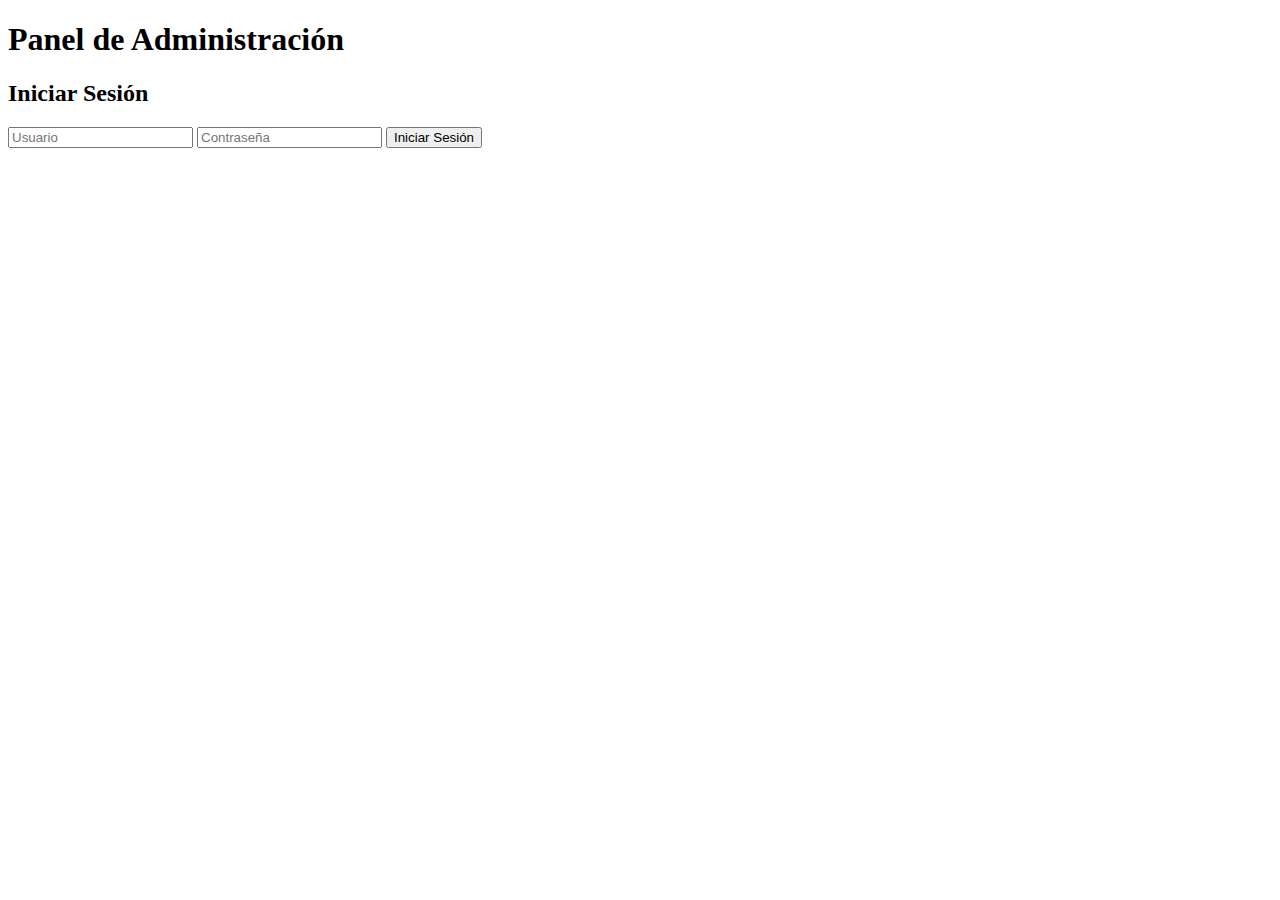
==== admin.html @ 034937ef "Create admin.html" ====
<!DOCTYPE html>
<html lang="es">
<head>
  <meta charset="UTF-8">
  <meta name="viewport" content="width=device-width, initial-scale=1.0">
  <title>Panel de Administración</title>
  <link rel="stylesheet" href="admin.css">
</head>
<body>
  <h1>Panel de Administración</h1>
  <div class="login-container" id="login-container">
    <h2>Iniciar Sesión</h2>
    <input type="text" id="username" placeholder="Usuario">
    <input type="password" id="password" placeholder="Contraseña">
    <button onclick="login()">Iniciar Sesión</button>
  </div>
  <div class="admin-container" id="admin-container" style="display: none;">
    <h2>Administrar Videos</h2>
    <form id="video-form">
      <input type="text" id="video-title" placeholder="Título del Video">
      <input type="text" id="video-url" placeholder="URL del Video">
      <button type="submit">Agregar Video</button>
    </form>
    <ul id="video-list"></ul>
    <h2>Administrar EPG</h2>
    <form id="epg-form">
      <input type="text" id="epg-channel" placeholder="ID del Canal">
      <input type="text" id="epg-url" placeholder="URL del EPG">
      <button type="submit">Agregar EPG</button>
    </form>
    <ul id="epg-list"></ul>
  </div>
  <script src="admin.js"></script>
</body>
</html>
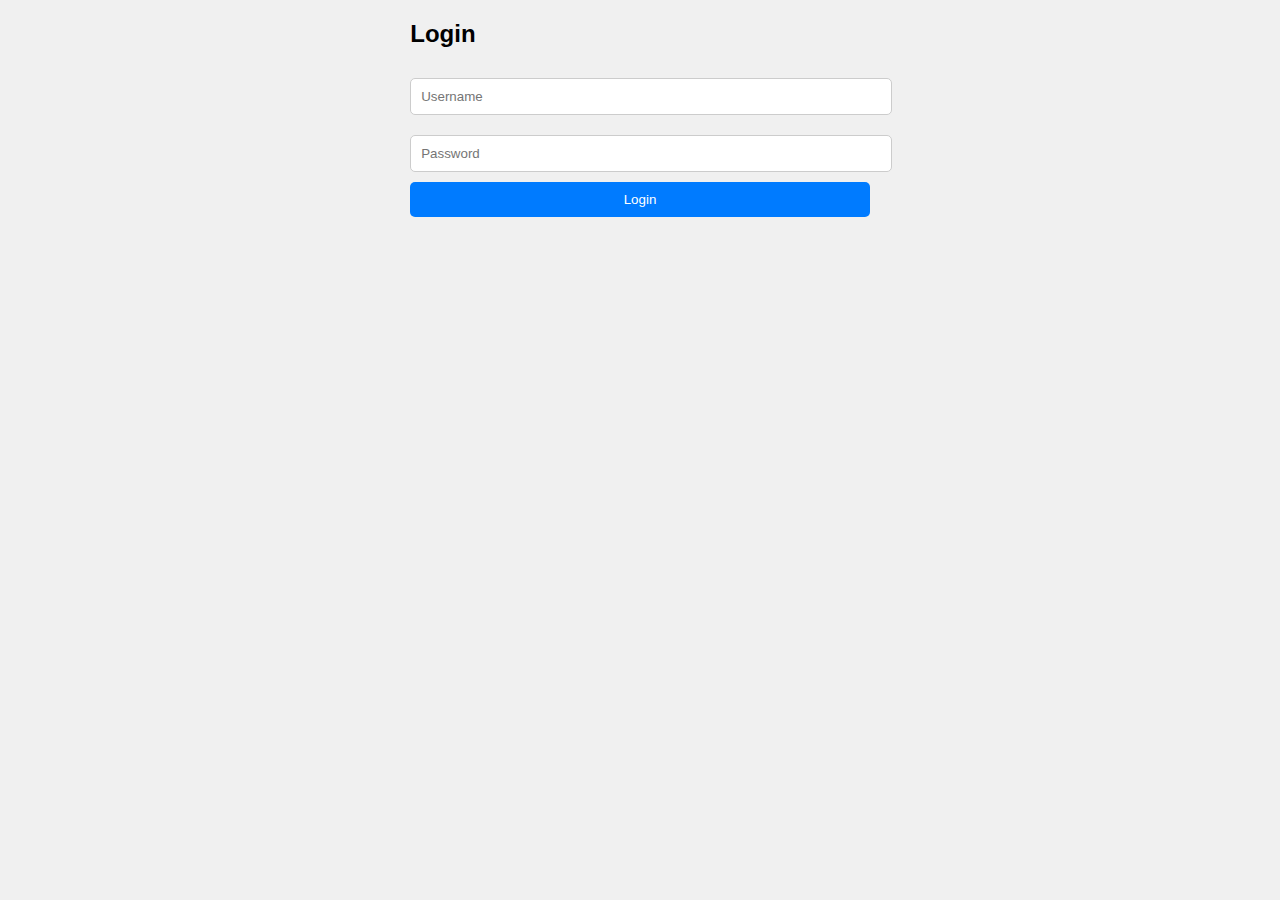
==== commit 0364df1e: "Update admin.html" ====
--- a/admin.html
+++ b/admin.html
@@ -1,35 +1,39 @@
 <!DOCTYPE html>
-<html lang="es">
+<html lang="en">
 <head>
-  <meta charset="UTF-8">
-  <meta name="viewport" content="width=device-width, initial-scale=1.0">
-  <title>Panel de Administración</title>
-  <link rel="stylesheet" href="admin.css">
+    <meta charset="UTF-8">
+    <meta name="viewport" content="width=device-width, initial-scale=1.0">
+    <title>Admin Panel</title>
+    <link rel="stylesheet" href="admin.css">
 </head>
 <body>
-  <h1>Panel de Administración</h1>
-  <div class="login-container" id="login-container">
-    <h2>Iniciar Sesión</h2>
-    <input type="text" id="username" placeholder="Usuario">
-    <input type="password" id="password" placeholder="Contraseña">
-    <button onclick="login()">Iniciar Sesión</button>
-  </div>
-  <div class="admin-container" id="admin-container" style="display: none;">
-    <h2>Administrar Videos</h2>
-    <form id="video-form">
-      <input type="text" id="video-title" placeholder="Título del Video">
-      <input type="text" id="video-url" placeholder="URL del Video">
-      <button type="submit">Agregar Video</button>
-    </form>
-    <ul id="video-list"></ul>
-    <h2>Administrar EPG</h2>
-    <form id="epg-form">
-      <input type="text" id="epg-channel" placeholder="ID del Canal">
-      <input type="text" id="epg-url" placeholder="URL del EPG">
-      <button type="submit">Agregar EPG</button>
-    </form>
-    <ul id="epg-list"></ul>
-  </div>
-  <script src="admin.js"></script>
+    <div id="login-container">
+        <h2>Login</h2>
+        <input type="text" id="username" placeholder="Username">
+        <input type="password" id="password" placeholder="Password">
+        <button onclick="login()">Login</button>
+    </div>
+
+    <div id="admin-container" style="display: none;">
+        <h2>Admin Panel</h2>
+
+        <h3>Add Video</h3>
+        <form id="video-form">
+            <input type="text" id="video-title" placeholder="Video Title">
+            <input type="text" id="video-url" placeholder="Video URL">
+            <button type="submit">Add Video</button>
+        </form>
+        <ul id="video-list"></ul>
+
+        <h3>Add EPG</h3>
+        <form id="epg-form">
+            <input type="text" id="epg-channel" placeholder="EPG Channel">
+            <input type="text" id="epg-url" placeholder="EPG URL">
+            <button type="submit">Add EPG</button>
+        </form>
+        <ul id="epg-list"></ul>
+    </div>
+
+    <script src="admin.js"></script>
 </body>
 </html>
--- a/admin.css
+++ b/admin.css
@@ -0,0 +1,70 @@
+body {
+  font-family: Arial, sans-serif;
+  display: flex;
+  flex-direction: column;
+  align-items: center;
+  margin: 0;
+  background-color: #f0f0f0;
+}
+
+h1 {
+  text-align: center;
+  margin-bottom: 20px;
+}
+
+.login-container, .admin-container {
+  width: 80%;
+  max-width: 400px;
+  background: #fff;
+  padding: 20px;
+  border-radius: 8px;
+  box-shadow: 0 4px 8px rgba(0, 0, 0, 0.2);
+  margin-bottom: 20px;
+}
+
+input {
+  width: 100%;
+  padding: 10px;
+  margin: 10px 0;
+  border: 1px solid #ccc;
+  border-radius: 5px;
+}
+
+button {
+  width: 100%;
+  padding: 10px;
+  background-color: #007bff;
+  color: white;
+  border: none;
+  border-radius: 5px;
+  cursor: pointer;
+  transition: background-color 0.3s ease;
+}
+
+button:hover {
+  background-color: #0056b3;
+}
+
+ul {
+  list-style-type: none;
+  padding: 0;
+}
+
+li {
+  background: #f9f9f9;
+  padding: 10px;
+  margin: 10px 0;
+  border-radius: 5px;
+  display: flex;
+  justify-content: space-between;
+  align-items: center;
+}
+
+li button {
+  background-color: #dc3545;
+  margin-left: 10px;
+}
+
+li button:hover {
+  background-color: #c82333;
+}
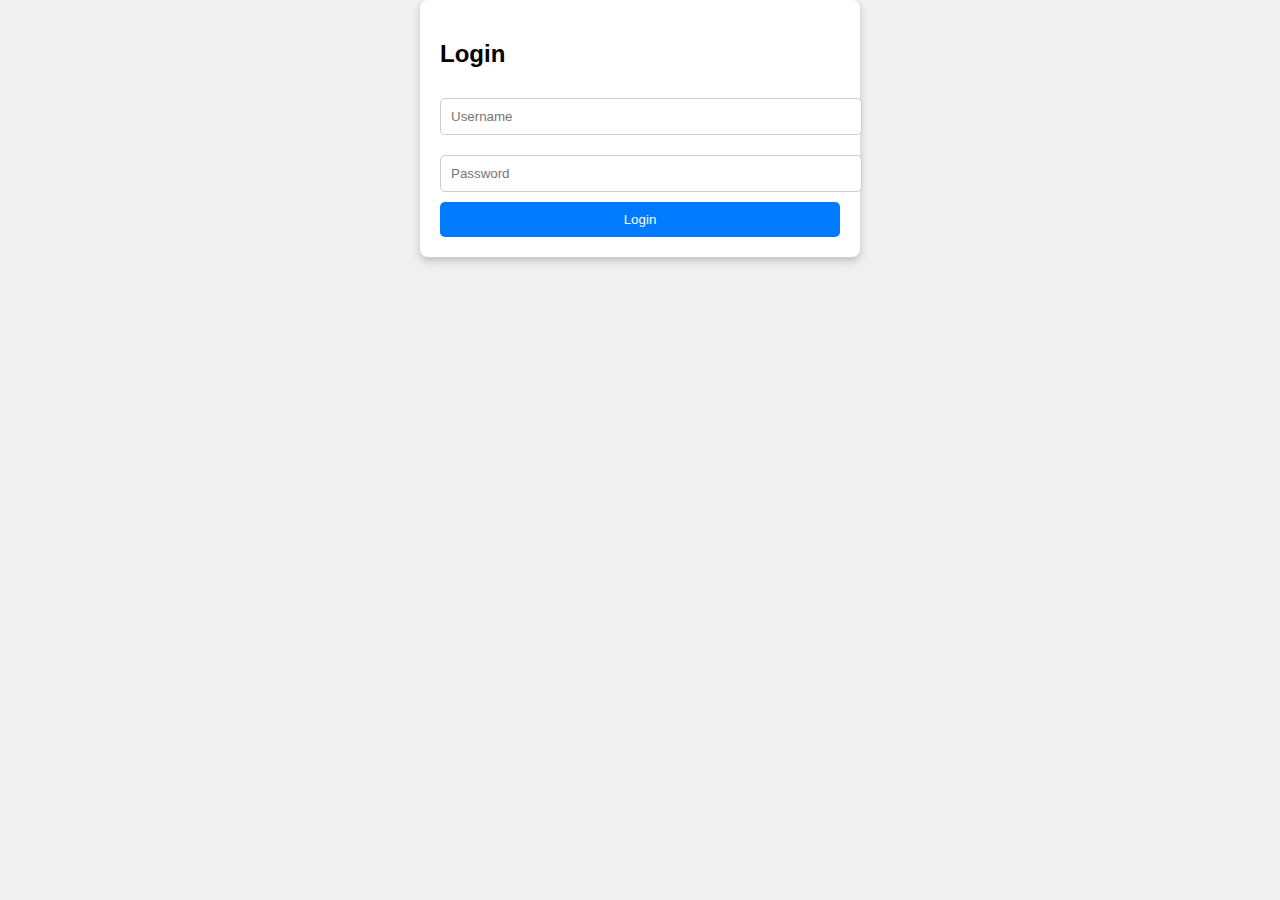
==== commit 3289245a: "Update admin.html" ====
--- a/admin.html
+++ b/admin.html
@@ -7,14 +7,14 @@
     <link rel="stylesheet" href="admin.css">
 </head>
 <body>
-    <div id="login-container">
+    <div class="login-container" id="login-container">
         <h2>Login</h2>
         <input type="text" id="username" placeholder="Username">
         <input type="password" id="password" placeholder="Password">
         <button onclick="login()">Login</button>
     </div>
 
-    <div id="admin-container" style="display: none;">
+    <div class="admin-container" id="admin-container" style="display: none;">
         <h2>Admin Panel</h2>
 
         <h3>Add Video</h3>
